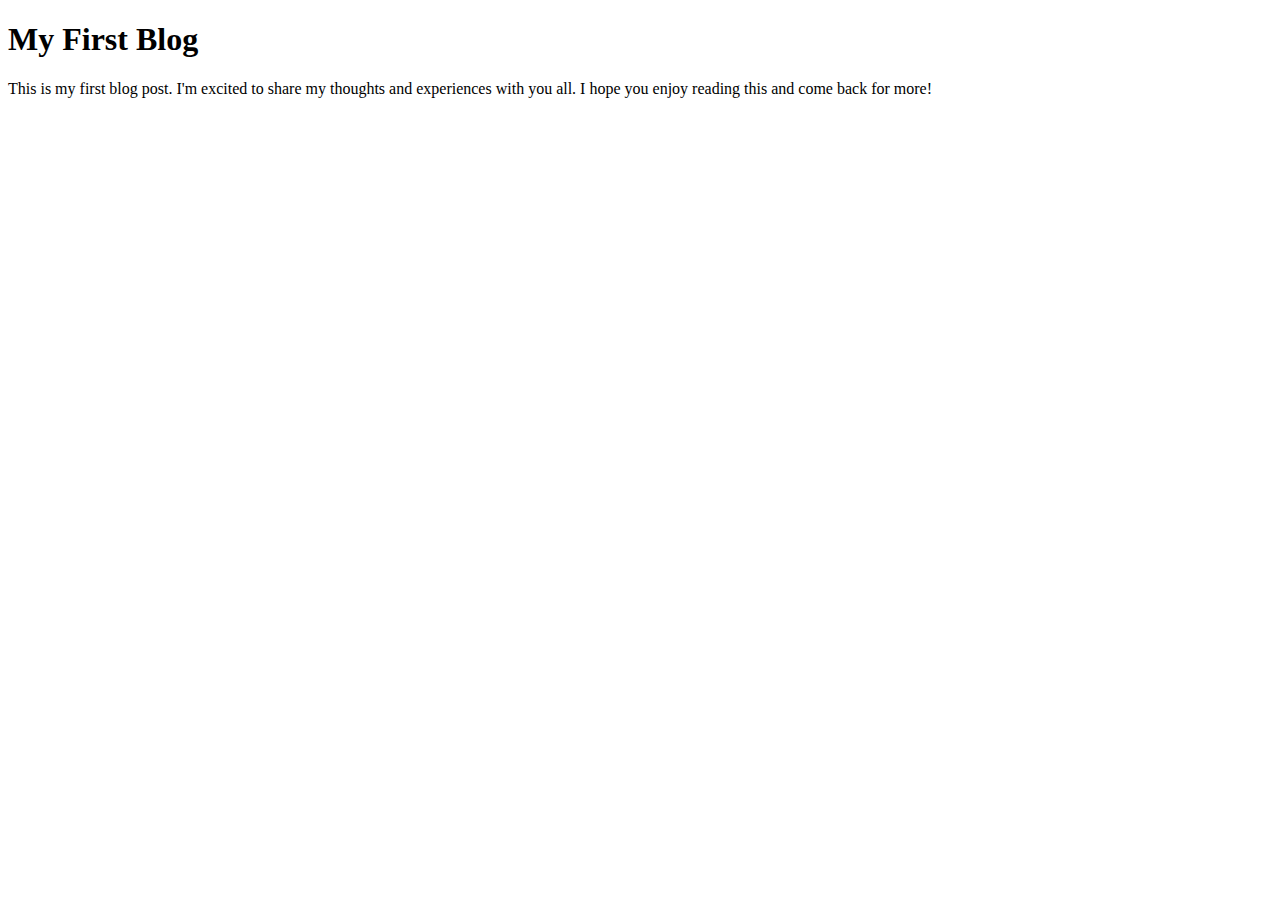
==== blog1.html @ 114a1a51 "Create blog1.html" ====
<!DOCTYPE html>
<html lang="en">
<head>
    <meta charset="UTF-8">
    <meta name="viewport" content="width=device-width, initial-scale=1.0">
    <title>My First Blog</title>
</head>
<body>
    <h1>My First Blog</h1>
    <p>This is my first blog post. I'm excited to share my thoughts and experiences with you all. I hope you enjoy reading this and come back for more!</p>
</body>
</html>
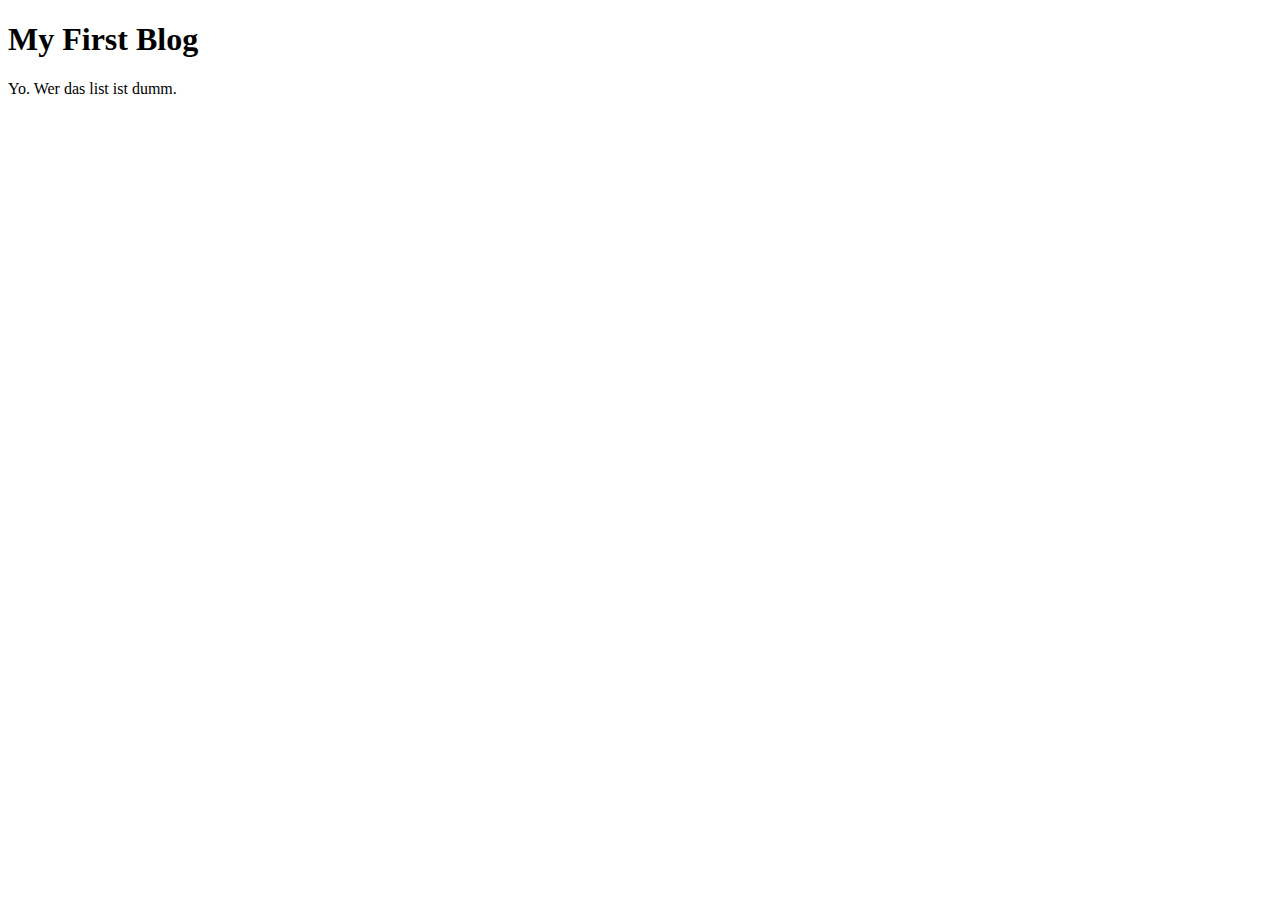
==== commit 04fdc33b: "Update blog1.html" ====
--- a/blog1.html
+++ b/blog1.html
@@ -7,6 +7,6 @@
 </head>
 <body>
     <h1>My First Blog</h1>
-    <p>This is my first blog post. I'm excited to share my thoughts and experiences with you all. I hope you enjoy reading this and come back for more!</p>
+    <p>Yo. Wer das list ist dumm.</p>
 </body>
 </html>
